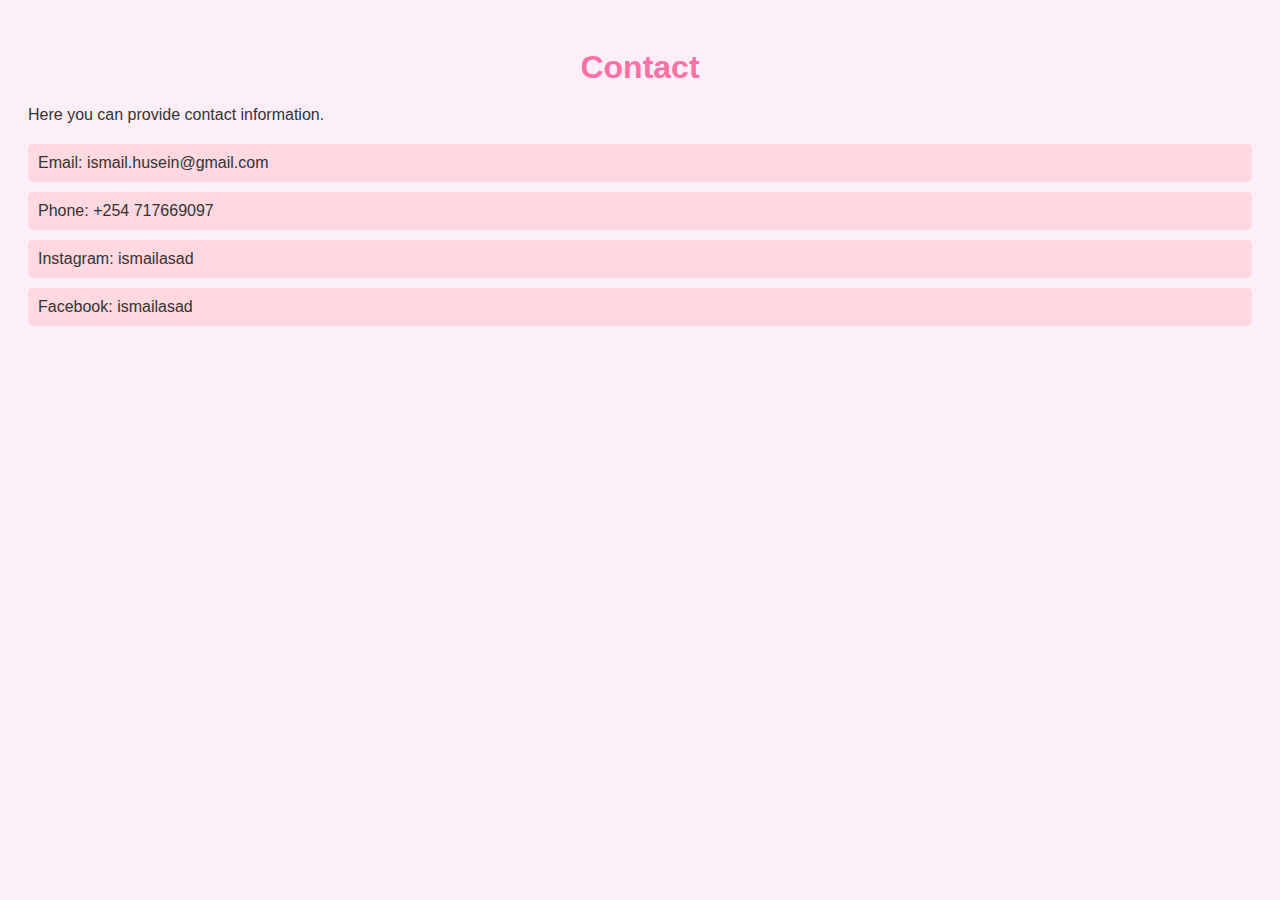
==== contact.html @ e07be2a4 "second commit" ====
<!DOCTYPE html>
<html lang="en">
<head>
    <meta charset="UTF-8">
    <meta http-equiv="X-UA-Compatible" content="IE=edge">
    <meta name="viewport" content="width=device-width, initial-scale=1.0">
    <title>Contact</title>
    <style>
        body {
            font-family: Arial, sans-serif;
            background-color: #fdeff9; /* Light pink background */
            color: #333;
            padding: 20px;
        }

        h1 {
            color: #ff70a6; /* Pink color for heading */
            text-align: center;
            margin-bottom: 20px;
        }

        p {
            margin-bottom: 20px;
        }

        ul {
            list-style-type: none;
            padding: 0;
        }

        li {
            margin-bottom: 10px;
            background-color: #ffd8e2; /* Light pink background for list items */
            padding: 10px;
            border-radius: 5px;
        }
    </style>
</head>
<body>
    <h1>Contact</h1>
    <p>Here you can provide contact information.</p>
    <ul>
        <li>Email: ismail.husein@gmail.com</li>
        <li>Phone: +254 717669097</li>
        <li>Instagram: ismailasad</li>
        <li>Facebook: ismailasad</li>
    </ul>
</body>
</html>
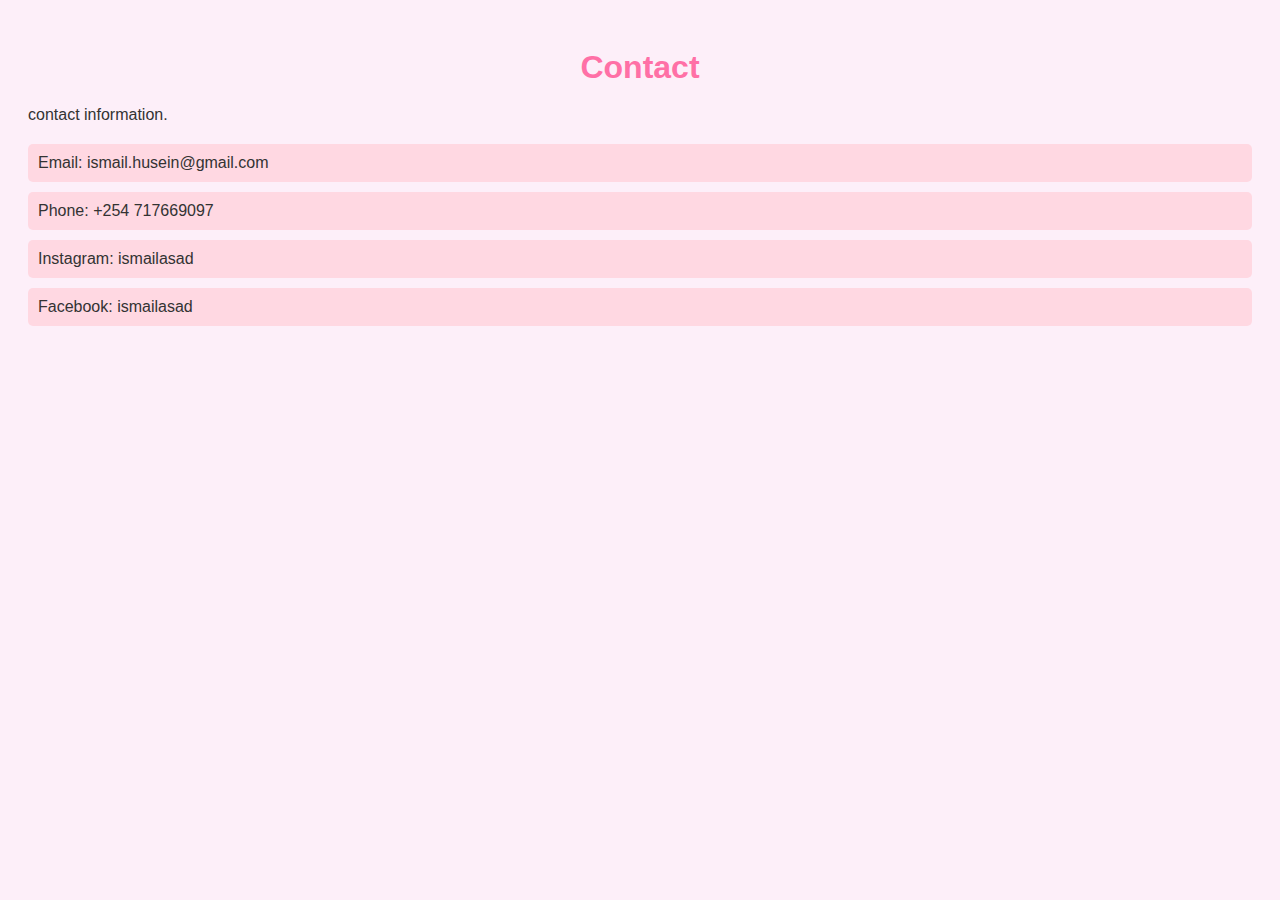
==== commit c2e619d5: "Update contact.html" ====
--- a/contact.html
+++ b/contact.html
@@ -38,7 +38,7 @@
 </head>
 <body>
     <h1>Contact</h1>
-    <p>Here you can provide contact information.</p>
+    <p>contact information.</p>
     <ul>
         <li>Email: ismail.husein@gmail.com</li>
         <li>Phone: +254 717669097</li>
